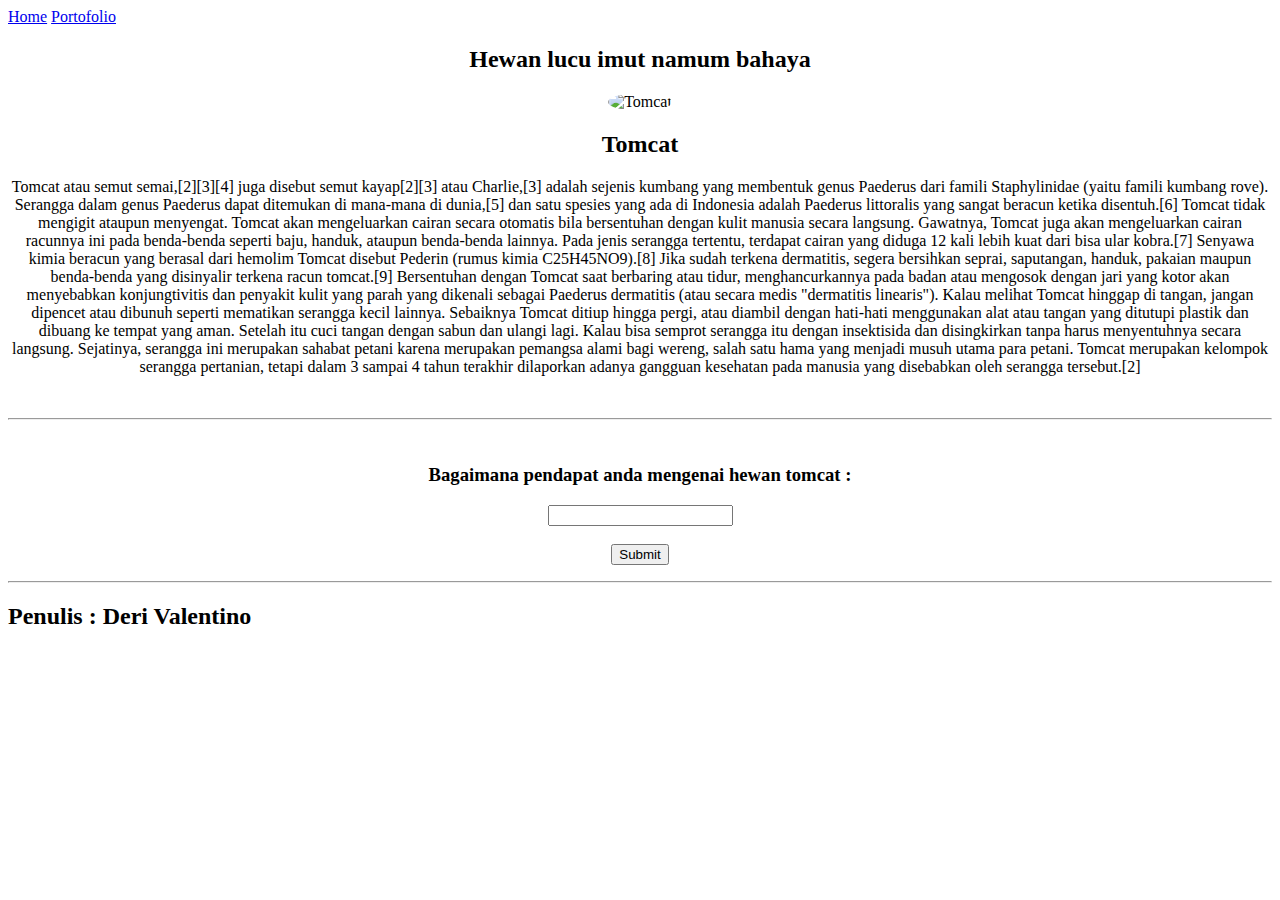
==== index.html @ a9fb4b4e "latihan selector" ====
<!DOCTYPE html>
<html lang="en">

<head>
    <meta charset="UTF-8">
    <meta http-equiv="X-UA-Compatible" content="IE=edge">
    <meta name="viewport" content="width=device-width, initial-scale=1.0">
    <link rel="portofolio" type="portofolio" href="portofolio.html">
    <title>Home</title>
</head>

<body>
    <div>
        <a href="index.html">Home</a>
        <a href="portofolio.html">Portofolio</a>
    </div>
    <center>
        <h2><b>Hewan lucu imut namum bahaya </b></h2>
        <img class="tomcat" src="https://i.postimg.cc/52tJmXBM/waspadai-bahaya-paparan-racun-tomcat.jpg" alt="Tomcat"
            style="width:300px; height: 300px; border-radius: 50%;"><br>
        <h2> Tomcat </h2>
        <p>
            <a>Tomcat atau semut semai,[2][3][4] juga disebut semut kayap[2][3] atau Charlie,[3] adalah sejenis
                kumbang
                yang membentuk genus Paederus dari famili Staphylinidae (yaitu famili kumbang rove). Serangga dalam
                genus Paederus dapat ditemukan di mana-mana di dunia,[5] dan satu spesies yang ada di Indonesia
                adalah
                Paederus littoralis yang sangat beracun ketika disentuh.[6]
            </a>
            <a>
                Tomcat tidak mengigit ataupun menyengat. Tomcat akan mengeluarkan cairan secara otomatis bila
                bersentuhan dengan kulit manusia secara langsung. Gawatnya, Tomcat juga akan mengeluarkan cairan
                racunnya ini pada benda-benda seperti baju, handuk, ataupun benda-benda lainnya.

                Pada jenis serangga tertentu, terdapat cairan yang diduga 12 kali lebih kuat dari bisa ular
                kobra.[7] Senyawa kimia beracun yang berasal dari hemolim Tomcat disebut Pederin (rumus kimia
                C25H45NO9).[8] Jika sudah terkena dermatitis, segera bersihkan seprai, saputangan, handuk, pakaian
                maupun benda-benda yang disinyalir terkena racun tomcat.[9] Bersentuhan dengan Tomcat saat berbaring
                atau tidur, menghancurkannya pada badan atau mengosok dengan jari yang kotor akan menyebabkan
                konjungtivitis dan penyakit kulit yang parah yang dikenali sebagai Paederus dermatitis (atau secara
                medis "dermatitis linearis").

                Kalau melihat Tomcat hinggap di tangan, jangan dipencet atau dibunuh seperti mematikan serangga
                kecil lainnya. Sebaiknya Tomcat ditiup hingga pergi, atau diambil dengan hati-hati menggunakan alat
                atau tangan yang ditutupi plastik dan dibuang ke tempat yang aman. Setelah itu cuci tangan dengan
                sabun dan ulangi lagi. Kalau bisa semprot serangga itu dengan insektisida dan disingkirkan tanpa
                harus menyentuhnya secara langsung. Sejatinya, serangga ini merupakan sahabat petani karena
                merupakan pemangsa alami bagi wereng, salah satu hama yang menjadi musuh utama para petani. Tomcat
                merupakan kelompok serangga pertanian, tetapi dalam 3 sampai 4 tahun terakhir dilaporkan adanya
                gangguan kesehatan pada manusia yang disebabkan oleh serangga tersebut.[2]
            </a>
        </p> <br>
        <hr> <br>
        <div>
            <p>
            <h3>Bagaimana pendapat anda mengenai hewan tomcat :</h3>
            <input type="text" name="Input here"><br><br>
            <input type="submit" name="submit" id="submit">
            </p>
        </div>
        <hr>
    </center>
    <h2><b>Penulis : Deri Valentino </b></h2>
</body>

</html>
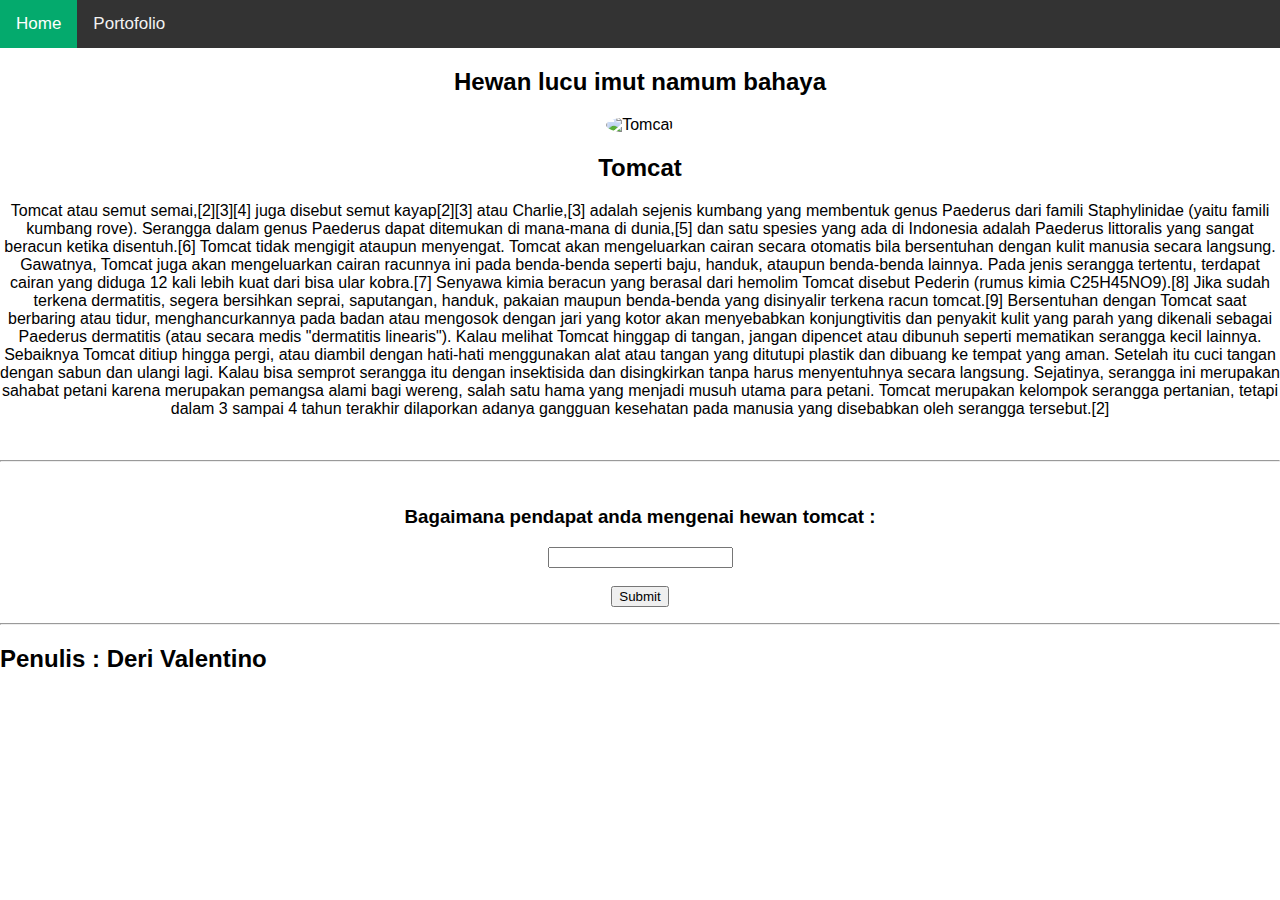
==== commit b870ef3f: "buat menu navbar css" ====
--- a/index.html
+++ b/index.html
@@ -5,60 +5,65 @@
     <meta charset="UTF-8">
     <meta http-equiv="X-UA-Compatible" content="IE=edge">
     <meta name="viewport" content="width=device-width, initial-scale=1.0">
+    <title>DualPage</title>
+    <link rel="stylesheet" type="text/css" href="style.css">
     <link rel="portofolio" type="portofolio" href="portofolio.html">
-    <title>Home</title>
+    <meta name="viewport" content="width=device-width, initial-scale=1.0">
+
 </head>
 
 <body>
-    <div>
-        <a href="index.html">Home</a>
-        <a href="portofolio.html">Portofolio</a>
-    </div>
     <center>
-        <h2><b>Hewan lucu imut namum bahaya </b></h2>
-        <img class="tomcat" src="https://i.postimg.cc/52tJmXBM/waspadai-bahaya-paparan-racun-tomcat.jpg" alt="Tomcat"
-            style="width:300px; height: 300px; border-radius: 50%;"><br>
-        <h2> Tomcat </h2>
-        <p>
-            <a>Tomcat atau semut semai,[2][3][4] juga disebut semut kayap[2][3] atau Charlie,[3] adalah sejenis
-                kumbang
-                yang membentuk genus Paederus dari famili Staphylinidae (yaitu famili kumbang rove). Serangga dalam
-                genus Paederus dapat ditemukan di mana-mana di dunia,[5] dan satu spesies yang ada di Indonesia
-                adalah
-                Paederus littoralis yang sangat beracun ketika disentuh.[6]
-            </a>
-            <a>
-                Tomcat tidak mengigit ataupun menyengat. Tomcat akan mengeluarkan cairan secara otomatis bila
-                bersentuhan dengan kulit manusia secara langsung. Gawatnya, Tomcat juga akan mengeluarkan cairan
-                racunnya ini pada benda-benda seperti baju, handuk, ataupun benda-benda lainnya.
+        <div class="topnav">
+            <a class="active" href="index.html">Home</a>
+            <a class="page2" href="portofolio.html">Portofolio</a>
+        </div>
+        <center>
+            <h2><b>Hewan lucu imut namum bahaya </b></h2>
+            <img class="tomcat" src="https://i.postimg.cc/52tJmXBM/waspadai-bahaya-paparan-racun-tomcat.jpg"
+                alt="Tomcat" style="width:300px; height: 300px;border-radius: 50%;"><br>
+            <h2> Tomcat </h2>
+            <p>
+                <a>Tomcat atau semut semai,[2][3][4] juga disebut semut kayap[2][3] atau Charlie,[3] adalah sejenis
+                    kumbang
+                    yang membentuk genus Paederus dari famili Staphylinidae (yaitu famili kumbang rove). Serangga dalam
+                    genus Paederus dapat ditemukan di mana-mana di dunia,[5] dan satu spesies yang ada di Indonesia
+                    adalah
+                    Paederus littoralis yang sangat beracun ketika disentuh.[6]
+                </a>
+                <a>
+                    Tomcat tidak mengigit ataupun menyengat. Tomcat akan mengeluarkan cairan secara otomatis bila
+                    bersentuhan dengan kulit manusia secara langsung. Gawatnya, Tomcat juga akan mengeluarkan cairan
+                    racunnya ini pada benda-benda seperti baju, handuk, ataupun benda-benda lainnya.
 
-                Pada jenis serangga tertentu, terdapat cairan yang diduga 12 kali lebih kuat dari bisa ular
-                kobra.[7] Senyawa kimia beracun yang berasal dari hemolim Tomcat disebut Pederin (rumus kimia
-                C25H45NO9).[8] Jika sudah terkena dermatitis, segera bersihkan seprai, saputangan, handuk, pakaian
-                maupun benda-benda yang disinyalir terkena racun tomcat.[9] Bersentuhan dengan Tomcat saat berbaring
-                atau tidur, menghancurkannya pada badan atau mengosok dengan jari yang kotor akan menyebabkan
-                konjungtivitis dan penyakit kulit yang parah yang dikenali sebagai Paederus dermatitis (atau secara
-                medis "dermatitis linearis").
+                    Pada jenis serangga tertentu, terdapat cairan yang diduga 12 kali lebih kuat dari bisa ular
+                    kobra.[7] Senyawa kimia beracun yang berasal dari hemolim Tomcat disebut Pederin (rumus kimia
+                    C25H45NO9).[8] Jika sudah terkena dermatitis, segera bersihkan seprai, saputangan, handuk, pakaian
+                    maupun benda-benda yang disinyalir terkena racun tomcat.[9] Bersentuhan dengan Tomcat saat berbaring
+                    atau tidur, menghancurkannya pada badan atau mengosok dengan jari yang kotor akan menyebabkan
+                    konjungtivitis dan penyakit kulit yang parah yang dikenali sebagai Paederus dermatitis (atau secara
+                    medis "dermatitis linearis").
 
-                Kalau melihat Tomcat hinggap di tangan, jangan dipencet atau dibunuh seperti mematikan serangga
-                kecil lainnya. Sebaiknya Tomcat ditiup hingga pergi, atau diambil dengan hati-hati menggunakan alat
-                atau tangan yang ditutupi plastik dan dibuang ke tempat yang aman. Setelah itu cuci tangan dengan
-                sabun dan ulangi lagi. Kalau bisa semprot serangga itu dengan insektisida dan disingkirkan tanpa
-                harus menyentuhnya secara langsung. Sejatinya, serangga ini merupakan sahabat petani karena
-                merupakan pemangsa alami bagi wereng, salah satu hama yang menjadi musuh utama para petani. Tomcat
-                merupakan kelompok serangga pertanian, tetapi dalam 3 sampai 4 tahun terakhir dilaporkan adanya
-                gangguan kesehatan pada manusia yang disebabkan oleh serangga tersebut.[2]
-            </a>
-        </p> <br>
-        <hr> <br>
-        <div>
-            <p>
-            <h3>Bagaimana pendapat anda mengenai hewan tomcat :</h3>
-            <input type="text" name="Input here"><br><br>
-            <input type="submit" name="submit" id="submit">
-            </p>
-        </div>
-        <hr>
+                    Kalau melihat Tomcat hinggap di tangan, jangan dipencet atau dibunuh seperti mematikan serangga
+                    kecil lainnya. Sebaiknya Tomcat ditiup hingga pergi, atau diambil dengan hati-hati menggunakan alat
+                    atau tangan yang ditutupi plastik dan dibuang ke tempat yang aman. Setelah itu cuci tangan dengan
+                    sabun dan ulangi lagi. Kalau bisa semprot serangga itu dengan insektisida dan disingkirkan tanpa
+                    harus menyentuhnya secara langsung. Sejatinya, serangga ini merupakan sahabat petani karena
+                    merupakan pemangsa alami bagi wereng, salah satu hama yang menjadi musuh utama para petani. Tomcat
+                    merupakan kelompok serangga pertanian, tetapi dalam 3 sampai 4 tahun terakhir dilaporkan adanya
+                    gangguan kesehatan pada manusia yang disebabkan oleh serangga tersebut.[2]
+                </a>
+            </p> <br>
+            <hr> <br>
+            <div>
+                <p>
+                <h3>Bagaimana pendapat anda mengenai hewan tomcat :</h3>
+                <input type="text" name="Input here"><br><br>
+                <input type="submit" name="submit" id="submit">
+                </p>
+            </div>
+            <hr>
+        </center>
     </center>
     <h2><b>Penulis : Deri Valentino </b></h2>
 </body>
--- a/style.css
+++ b/style.css
@@ -0,0 +1,52 @@
+body {
+    margin: 0;
+    font-family: Arial, Helvetica, sans-serif;
+}
+
+.topnav {
+    overflow: hidden;
+    background-color: #333;
+}
+
+.topnav a {
+    float: left;
+    color: #f2f2f2;
+    text-align: center;
+    padding: 14px 16px;
+    text-decoration: none;
+    font-size: 17px;
+}
+
+.topnav a:hover {
+    background-color: #ddd;
+    color: black;
+}
+
+.topnav a.active {
+    background-color: #04AA6D;
+    color: white;
+}
+
+.topnavslidedua {
+    overflow: hidden;
+    background-color: #333;
+}
+
+.topnavslidedua a {
+    float: left;
+    color: #f2f2f2;
+    text-align: center;
+    padding: 14px 16px;
+    text-decoration: none;
+    font-size: 17px;
+}
+
+.topnavslidedua a:hover {
+    background-color: #ddd;
+    color: black;
+}
+
+.topnavslidedua a.active {
+    background-color: #04AA6D;
+    color: white;
+}